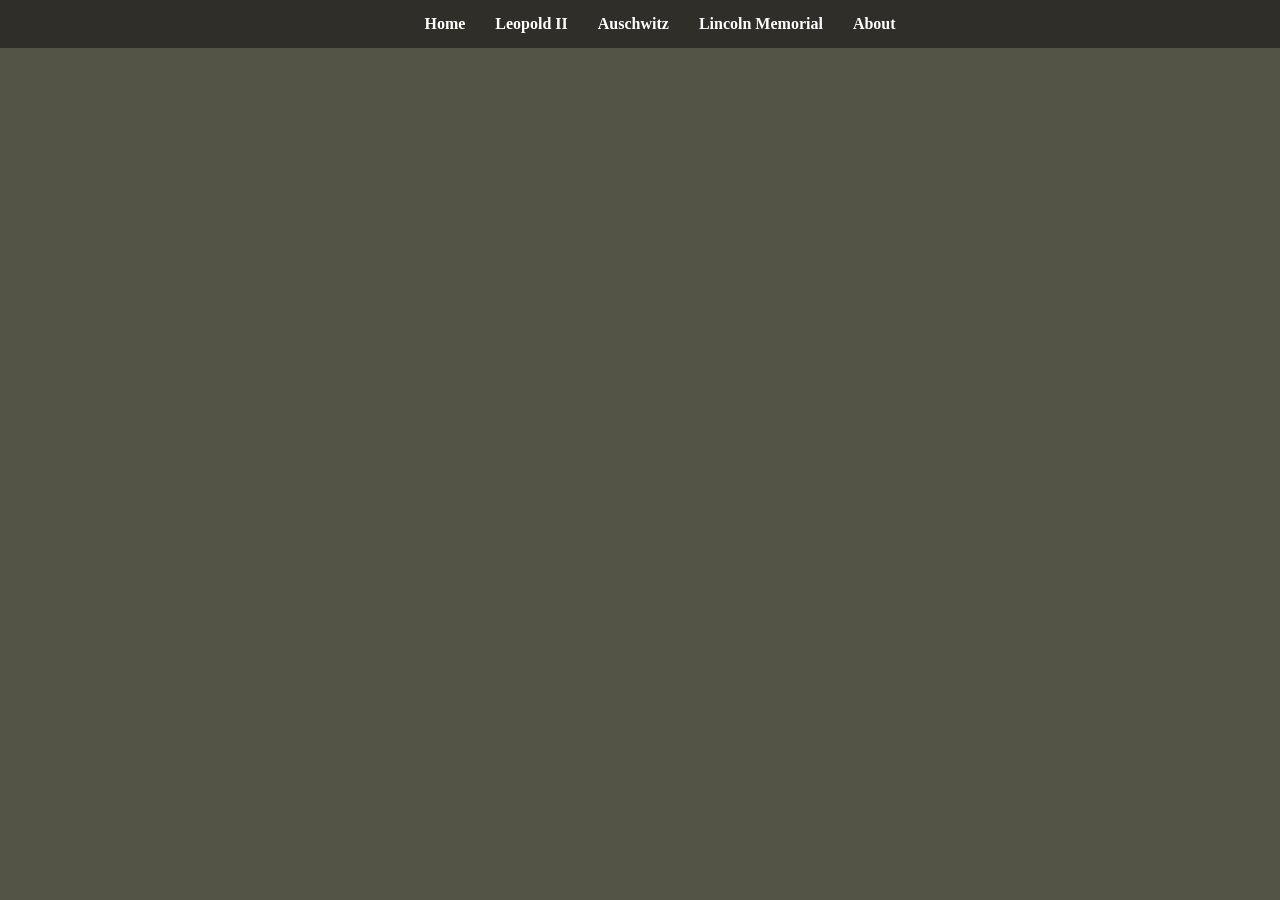
==== about.html @ 91f904dc "website ;D" ====
<!DOCTYPE html>
<html lang="en">
<head>
    <meta charset="UTF-8">
    <meta name="viewport" content="width=device-width, initial-scale=1.0">
    <title>Website Title</title>
    <link rel="stylesheet" href="styles.css">
    <link rel="icon" href="favicon.png">
</head>
<body>
    <header>
        <div class="headers">
            <a href="main.html">Home</a>
            <a href="leopold.html">Leopold II</a>
            <a href="auschwitz.html">Auschwitz</a>
            <a href="lincoln.html">Lincoln Memorial</a>
            <a href="about.html">About</a>
        </div>
    </header>
    <script src="features.js"></script>

 
</body>

</html>
---- styles.css ----
body {
    margin: 0;
    background-color: #535346;
}

header {
    background-color: #2f2e29;
    color: white;
    padding: 15px 20px;
    width: 100%;

    position: sticky;
    top: 0;
    z-index: 1000;

    margin-bottom: 50px;
}

.headers {
    display: flex;
    justify-content: center;
    gap: 30px;
}

.headers a {
    color: white;
    text-decoration: none;
    font-weight: bold;
    transition: color 0.2s ease;
}

.headers a:hover {
    color: #c9b27a;
}

.monument-cards {
    display: flex;
    flex-direction: row;
    gap: 20px;
    align-items: center;
    justify-content: center;
    margin-bottom: 40px;
}

.monument-card {
    transition: transform 0.2s ease;
    background-color: #916f3b;
    border-radius: 10px;
    box-shadow: 0 4px 8px rgba(0, 0, 0, 0.1);
    width: 300px;
    padding: 20px;
    text-align: center;
    box-shadow: 0 8px 20px rgba(0, 0, 0, 0.25);
    position: relative;
    overflow: hidden;
}

.monument-card img {
    width: 100%;
    height: 400px;
    object-fit: cover;
    border-radius: 10px;
    margin-bottom: 15px;
    box-shadow: 0 4px 10px rgba(0, 0, 0, 0.2);
}





.card-link {
    text-decoration: none;
    color: inherit;
    display: block;
}
.card-link:hover .monument-card {
    transform: translateY(-6px) scale(1.03);
    box-shadow: 0 14px 30px rgba(0, 0, 0, 0.35);
}
.monument-summary {
    opacity: 0;
    max-height: 0;
    overflow: hidden;
    transition: all 0.3s ease;
}
.card-link:hover .monument-summary {
    opacity: 1;
    max-height: 200px;
}


.placard {
    position: absolute;
    left: 0;
    right: 0;
    bottom: 0;

    background: #2f2e29;
    color: #9b8f6a;

    padding: 15px;
    font-size: 0.85rem;
    line-height: 1.4;

    border-top: 1px solid rgba(0, 0, 0, 0.2);
    box-shadow: 0 -6px 18px rgba(0, 0, 0, 0.15);

    transform: translateY(100%);
    transition: transform 0.3s ease;
}


.card-link:hover .placard {
    transform: translateY(0);
}

.monument-image-scroll {
    display: flex;
    justify-content: center;
    margin: 20px 0;
}

.monument-image-scroll img {
    width: 70%;
    max-width: 650px;
    height: 400px;
    object-fit: cover;

    border-radius: 10px;
    box-shadow: 0 10px 25px rgba(0, 0, 0, 0.35);

    transition: opacity 0.4s ease;
}
.button-container {
    display: flex;
    justify-content: center;
    margin-top: 15px;
}
button {
    padding: 10px 20px;
    background-color: #2f2e29;
    color: white;
    border: none;
    border-radius: 6px;
    cursor: pointer;
    transition: background-color 0.2s ease, transform 0.2s ease;
}

button:hover {
    background-color: #1f1e1a;
    transform: translateY(-2px);
}
.body-text {
    max-width: 800px;
    margin: 0 auto;
    padding: 20px;
    text-shadow: 1px 1px 3px rgba(0, 0, 0, 0.25);
}

.leading-question {
    color: #916f3b;
    text-align: center;
    font-size: 1.2rem;
    font-weight: bold;
    margin: 100px auto; 
    max-width: 1500px;

    text-shadow: 2px 2px 6px rgba(0, 0, 0, 0.5);
}
.leading-paragraph {
    max-width: 800px;
    margin: 0 auto 30px auto;
    padding: 20px;
    text-shadow: 1px 1px 3px rgba(0, 0, 0, 0.25);
    font-size: 1.1rem;
    line-height: 1.6;
    text-align: center;
}
.for-vs-against{
    display: flex;
    flex-direction: row;
    justify-content: center;
    gap: 30px;
}

.dropdown {
    background-color: #2f2e29;
    border-radius: 8px;
    width: 350px;
    overflow: hidden;
    box-shadow: 0 6px 15px rgba(0,0,0,0.3);
}

.dropdown-title:hover {
    background-color: #1f1e1a;
}

.dropdown-content {
    max-height: 0;
    overflow: hidden;
    transition: max-height 0.4s ease;
    padding: 0 15px;
}

.dropdown-content {
    max-height: 0;
    overflow: hidden;
    transition: max-height 0.4s ease;
}



.dropdown-title {
    margin: 0;
    padding: 15px;
    cursor: pointer;
    color: #9b8f6a;
    text-align: center;
    transition: background-color 0.2s ease;
    display: flex;
    justify-content: center;
    align-items: center;
    gap: 10px;
}
.arrow {
    display: inline-block;
    transition: transform 0.3s ease;
}
.dropdown.active .arrow {
    transform: rotate(180deg);
}
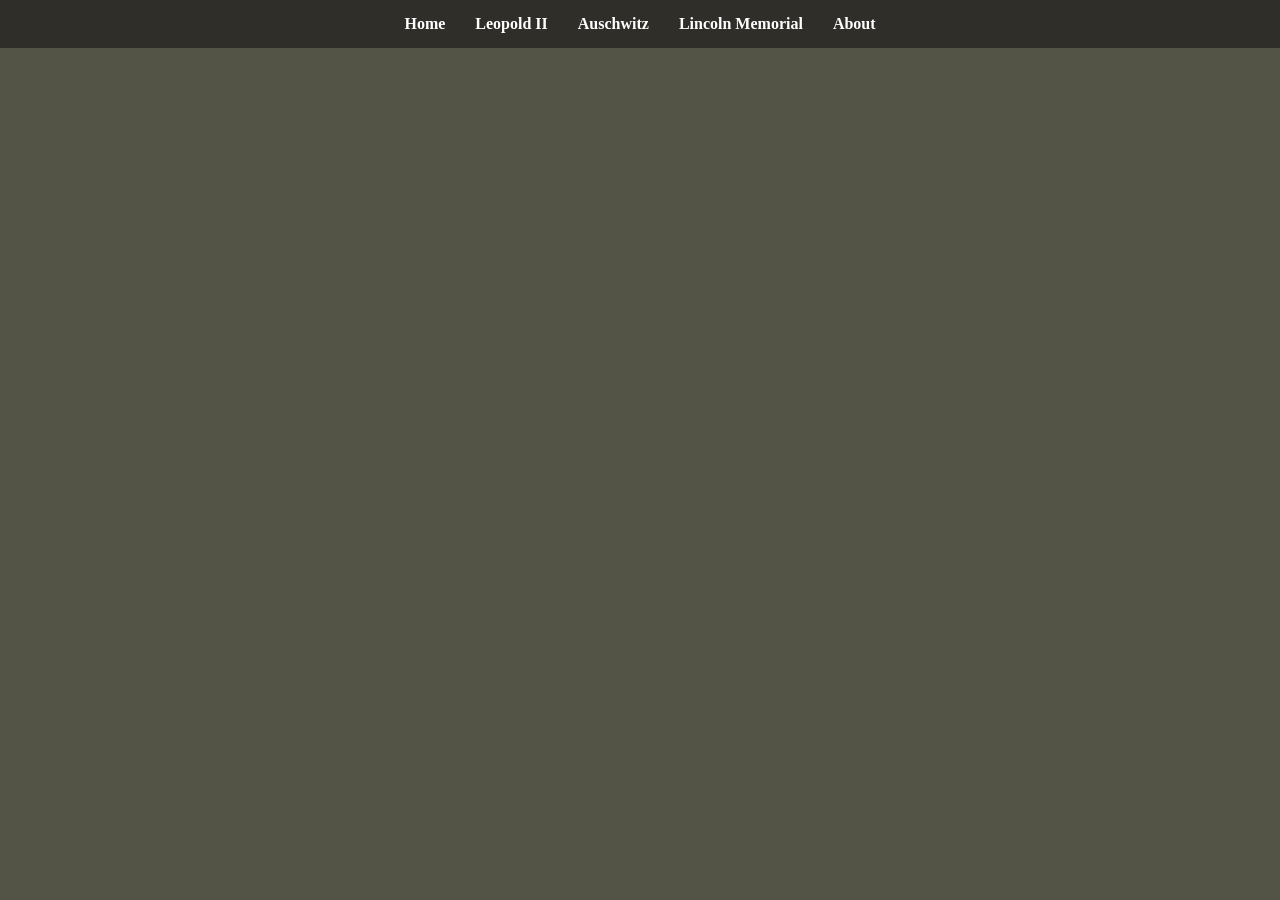
==== commit c03b3137: "favicon" ====
--- a/about.html
+++ b/about.html
@@ -5,12 +5,12 @@
     <meta name="viewport" content="width=device-width, initial-scale=1.0">
     <title>Website Title</title>
     <link rel="stylesheet" href="styles.css">
-    <link rel="icon" href="favicon.png">
+    <link rel="icon" href="images/favicon.png">
 </head>
 <body>
     <header>
         <div class="headers">
-            <a href="main.html">Home</a>
+            <a href="index.html">Home</a>
             <a href="leopold.html">Leopold II</a>
             <a href="auschwitz.html">Auschwitz</a>
             <a href="lincoln.html">Lincoln Memorial</a>
--- a/styles.css
+++ b/styles.css
@@ -1,3 +1,12 @@
+* {
+    box-sizing: border-box;
+}
+
+img {
+    max-width: 100%;
+    height: auto;
+}
+
 body {
     margin: 0;
     background-color: #535346;
@@ -20,6 +29,8 @@
     display: flex;
     justify-content: center;
     gap: 30px;
+    flex-wrap: nowrap;
+    white-space: nowrap;
 }
 
 .headers a {
@@ -36,10 +47,10 @@
 .monument-cards {
     display: flex;
     flex-direction: row;
-    gap: 20px;
-    align-items: center;
-    justify-content: center;
-    margin-bottom: 40px;
+    justify-content: center;
+    align-items: stretch;
+    gap: 30px;
+    padding: 0 20px;
 }
 
 .monument-card {
@@ -64,10 +75,6 @@
     box-shadow: 0 4px 10px rgba(0, 0, 0, 0.2);
 }
 
-
-
-
-
 .card-link {
     text-decoration: none;
     color: inherit;
@@ -87,7 +94,6 @@
     opacity: 1;
     max-height: 200px;
 }
-
 
 .placard {
     position: absolute;
@@ -109,7 +115,6 @@
     transition: transform 0.3s ease;
 }
 
-
 .card-link:hover .placard {
     transform: translateY(0);
 }
@@ -131,11 +136,13 @@
 
     transition: opacity 0.4s ease;
 }
+
 .button-container {
     display: flex;
     justify-content: center;
     margin-top: 15px;
 }
+
 button {
     padding: 10px 20px;
     background-color: #2f2e29;
@@ -150,6 +157,7 @@
     background-color: #1f1e1a;
     transform: translateY(-2px);
 }
+
 .body-text {
     max-width: 800px;
     margin: 0 auto;
@@ -167,6 +175,7 @@
 
     text-shadow: 2px 2px 6px rgba(0, 0, 0, 0.5);
 }
+
 .leading-paragraph {
     max-width: 800px;
     margin: 0 auto 30px auto;
@@ -176,6 +185,7 @@
     line-height: 1.6;
     text-align: center;
 }
+
 .for-vs-against{
     display: flex;
     flex-direction: row;
@@ -187,6 +197,7 @@
     background-color: #2f2e29;
     border-radius: 8px;
     width: 350px;
+    max-width: 90vw;
     overflow: hidden;
     box-shadow: 0 6px 15px rgba(0,0,0,0.3);
 }
@@ -207,8 +218,6 @@
     overflow: hidden;
     transition: max-height 0.4s ease;
 }
-
-
 
 .dropdown-title {
     margin: 0;
@@ -222,11 +231,77 @@
     align-items: center;
     gap: 10px;
 }
+
 .arrow {
     display: inline-block;
     transition: transform 0.3s ease;
 }
+
 .dropdown.active .arrow {
     transform: rotate(180deg);
 }
 
+@media (max-width: 768px) {
+
+    .headers {
+        flex-direction: column;
+        gap: 10px;
+        align-items: center;
+    }
+
+    .monument-cards {
+        flex-direction: column;
+    }
+
+    .for-vs-against {
+        flex-direction: column;
+        align-items: center;
+    }
+
+    .dropdown {
+        width: 90%;
+    }
+
+    .monument-card {
+        width: 90%;
+    }
+
+    .monument-image-scroll img {
+        width: 95%;
+        height: auto;
+    }
+
+    .body-text {
+        padding: 10px;
+    }
+
+    h1 {
+        font-size: 1.5rem;
+        padding: 0 10px;
+    }
+}
+
+@media (max-width: 768px) {
+
+    .monument-cards {
+        flex-direction: column;
+        align-items: center;
+    }
+
+    .monument-card {
+        width: 90%;
+        max-width: 400px;
+    }
+
+    .monument-card img {
+        height: auto;
+        aspect-ratio: 4 / 3;
+    }
+    .headers {
+        flex-wrap: wrap;
+        white-space: normal;
+        flex-direction: column;
+        align-items: center;
+    }
+
+}
